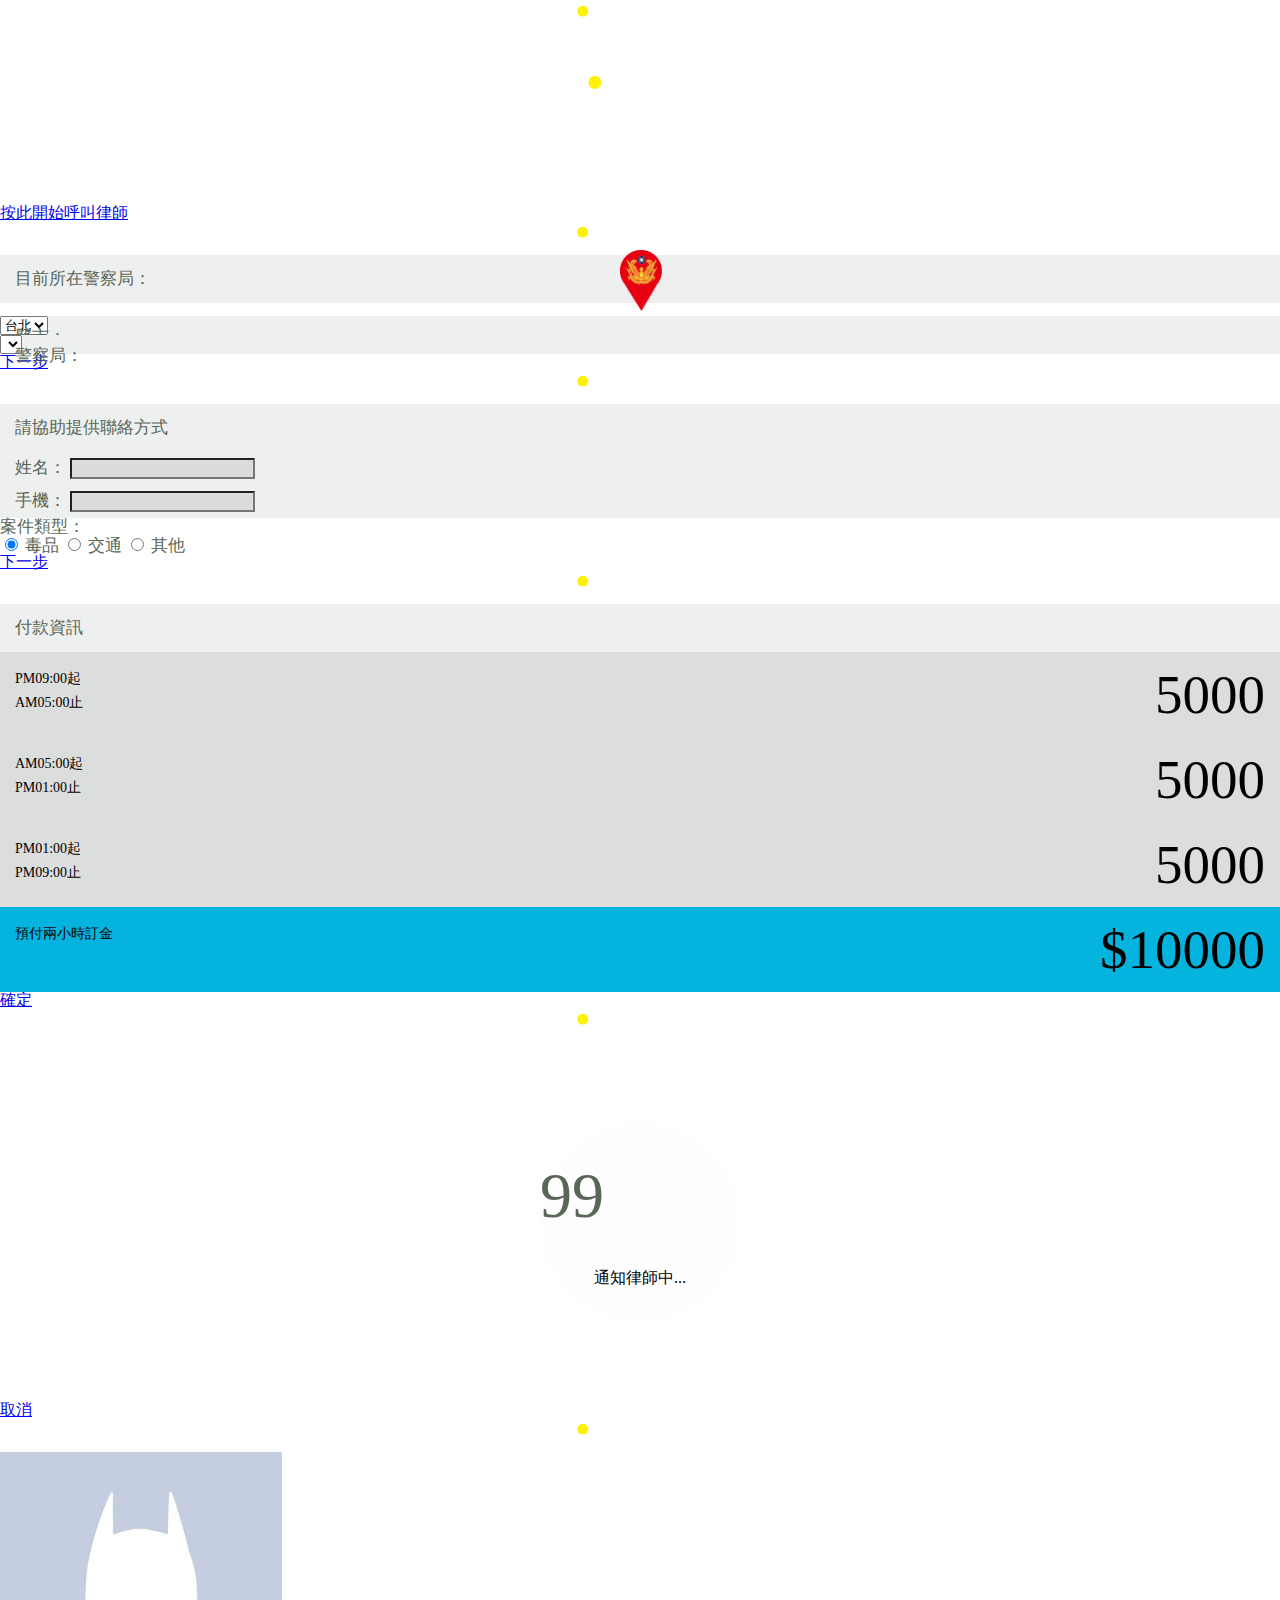
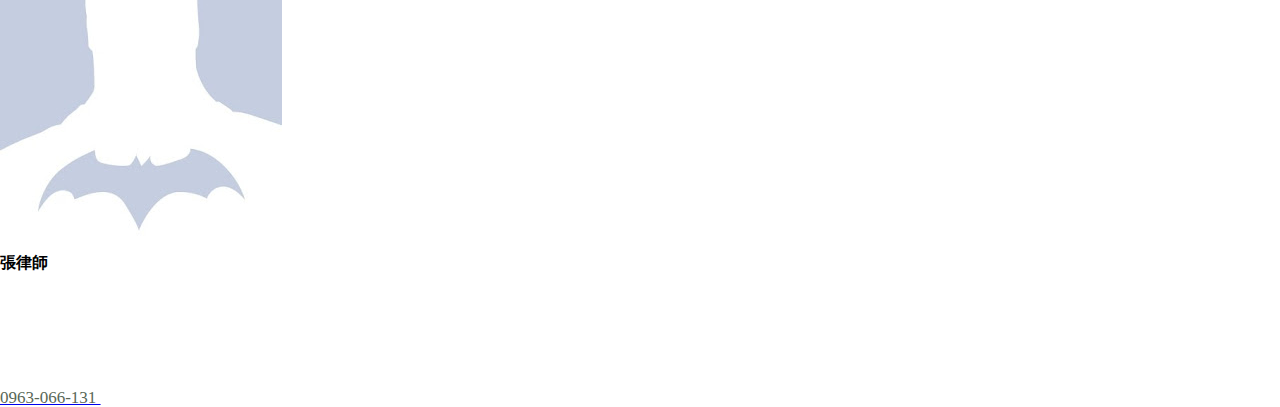
==== index.html @ c3892a0f "priceRange color" ====
<!DOCTYPE html>
<html>
  <head>
    <meta charset="utf-8">
    <meta name="viewport" content="initial-scale=1, maximum-scale=1, user-scalable=no, width=device-width">
    <title>呼叫律師</title>

    <!-- IF using Sass (run gulp sass first), then uncomment below and remove the CSS includes above
    <link href="css/ionic.app.css" rel="stylesheet">
    -->
    <link rel="stylesheet" href="https://code.jquery.com/mobile/1.4.5/jquery.mobile-1.4.5.min.css" />
    <!-- <link rel="stylesheet" href="./css/animate.css" /> -->
    <script src="https://code.jquery.com/jquery-1.11.1.min.js"></script>
    <script src="https://code.jquery.com/mobile/1.4.5/jquery.mobile-1.4.5.min.js"></script>

    <link href="css/style.css" rel="stylesheet">
    <script src="js/app.js"></script>
  </head>
  <body id="lawyer">

    <div data-role="page" id="enter">

      <div data-role="header" class="box--middle">
        <img class="logo-mini" src="./img/logo-mini.png">
      </div>

      <div role="main" class="ui-content">
        <img class="image" src="./img/logo.png" />
        <img class="image" src="./img/24hr.png" />

        <a href="#loaction" class="ui-btn ui-icon-arrow-r ui-btn-icon-right">
          按此開始呼叫律師
        </a>
      </div>

    </div>

    <div data-role="page" id="loaction">

      <div data-role="header" class="box--middle">
        <img class="logo-mini" src="./img/logo-mini.png">
      </div>

      <div role="main" class="ui-content">

        <h2 class="title">目前所在警察局：<span class=""></span></h2>

        <div class="map">
          <img class="map__image" id="map" src="">
          <img class="map__landmark" src="./img/landmark.png">
        </div>

        <div class="select">
          <legend>縣市：</legend>
          <select name="city" id="city">
            <option value="keelung">基隆</option>
            <option value="taipei" selected="selected">台北</option>
            <option value="taoyuan">桃園</option>
            <option value="hsinchu">新竹</option>
            <option value="miaoli">苗栗</option>
            <option value="taichung">台中</option>
            <option value="changhua">彰化</option>
            <option value="yunlin">雲林</option>
            <option value="chiayi">嘉義</option>
            <option value="tainan">台南</option>
            <option value="kaohsiung">高雄</option>
            <option value="pingtung">屏東</option>
            <option value="yilan">宜蘭</option>
            <option value="hualien">花蓮</option>
            <option value="taitung">台東</option>
            <option value="nantou">南投</option>
            <option value="penghu">澎湖</option>
          </select>
        </div>
        <div class="select">
          <legend>警察局：</legend>
          <select name="police" id="police"></select>
        </div>

        <a class="ui-btn ui-btn__inside ui-icon-arrow-r ui-btn-icon-right" href="#form">
          下一步
        </a>
      </div>

    </div>

    <div data-role="page" id="form">

      <div data-role="header" class="box--middle">
        <img class="logo-mini" src="./img/logo-mini.png">
      </div>

      <div role="main" class="ui-content">
        
        <h2 class="title">請協助提供聯絡方式</h2>

        <div class="ui-input">
          <label for="input-name">姓名：</label>
          <input type="text" name="input-name" id="input-name" value="">
        </div>

        <div class="ui-input">
          <label for="input-phone">手機：</label>
          <input type="number" name="input-phone" id="input-phone" value="">
        </div>
        
        <fieldset data-role="controlgroup">
          <legend>案件類型：</legend>
          <input type="radio" name="input-type-1" id="input-type-1" value="choice-1" checked="checked">
          <label for="input-type-1">毒品</label>
          <input type="radio" name="input-type-1" id="input-type-2" value="choice-2">
          <label for="input-type-2">交通</label>
          <input type="radio" name="input-type-1" id="input-type-3" value="choice-3">
          <label for="input-type-3">其他</label>
        </fieldset>

        <a class="ui-btn ui-btn__inside ui-icon-arrow-r ui-btn-icon-right" href="#pay">
          下一步
        </a>
      </div>

    </div>

    <div data-role="page" id="pay">

      <div data-role="header" class="box--middle">
        <img class="logo-mini" src="./img/logo-mini.png">
      </div>

      <div role="main" class="ui-content">
        <h2 class="title">付款資訊</h2>

        <div class="price priceRange">
          <span class="price__rule">PM09:00起</span>
          <span class="price__rule">AM05:00止</span>
          <span class="price__money">5000</span>
        </div>

        <div class="price priceRange">
          <span class="price__rule">AM05:00起</span>
          <span class="price__rule">PM01:00止</span>
          <span class="price__money">5000</span>
        </div>

        <div class="price priceRange">
          <span class="price__rule">PM01:00起</span>
          <span class="price__rule">PM09:00止</span>
          <span class="price__money">5000</span>
        </div>

        <div class="price price--star">
          <span class="price__rule">預付兩小時訂金</span>
          <span class="price__money">$10000</span>
        </div>

        <a class="ui-btn ui-icon-arrow-r ui-btn-icon-right" href="#asign">
          確定
        </a>
      </div>

    </div>

    <div data-role="page" id="asign">

      <div data-role="header" class="box--middle">
        <img class="logo-mini" src="./img/logo-mini.png">
      </div>

      <div role="main" class="ui-content">
        <div class="timer">
          <label class="timer__number">99</label>
          <p class="timer__tip">通知律師中...</p>
          <div class="halo"></div>
        </div>

        <a class="ui-btn ui-icon-arrow-l ui-btn-icon-left" href="#loaction">
          取消
        </a>
      </div>

    </div>

    <div data-role="page" id="contact">

      <div data-role="header" class="box--middle">
        <img class="logo-mini" src="./img/logo-mini.png">
      </div>

      <div role="main" class="ui-content">
        <div class="padding photo">
          <img src="./img/photo.jpg">
          <h2>張律師</h2>
        </div>

        <div class="padding">
          <a class="button-tel" href="tel:0963066131">
            <label class="number">
              0963-066-131
            </label>
            <img src="./img/tel.png">
          </a>
        </div>
      </div>

    </div>


  </body>
</html>
---- css/style.css ----
@import url(http://fonts.googleapis.com/css?family=Lato:700);

html, body, div, span, applet, object, iframe,
h1, h2, h3, h4, h5, h6, p, blockquote, pre,
a, abbr, acronym, address, big, cite, code,
del, dfn, em, font, img, ins, kbd, q, s, samp,
small, strike, strong, sub, sup, tt, var,
b, u, i, center,
dl, dt, dd, ol, ul, li,
fieldset, form, label, legend,
table, caption, tbody, tfoot, thead, tr, th, td {
    margin: 0;
    padding: 0;
    border: 0;
    outline: 0;
    font-size: 100%;
    vertical-align: baseline;
    background: transparent;
    line-height: 1;
}

/* body */
body.ui-mobile-viewport,
.ui-page.ui-page-theme-a {
  background: #BAD7F0;
	background-color: #BAD7F0;
	background-image: url('../img/background.png');
	background-size: 100%;
}

/* font */
#lawyer .title,
#lawyer label,
#lawyer legend{
  font-size: 17px;
  text-shadow: none;
  color: #596757;
}

/* page */
.ui-page-theme-a .ui-header {
  background: url('../img/header.png');
  background-size: 100%;
  text-align: center;
  border: none;
  height: 39px;
}

/* .ui-content */
.ui-content.ui-content {
  padding: 0;
}

/* box--middle */
.box--middle:after {
  content: "";
  display: inline-block;
  height: 100%;
  vertical-align: middle;
}

.box--middle {
  text-align: center;
  white-space: nowrap;
}

.box--middle > * {
  vertical-align: middle;
}

/* logo */
.logo-mini {
  max-height: 70%;
}

/* button */
#lawyer .ui-page-theme-a .ui-btn {
  background: rgba(255, 255, 255, 0.4);
  border: none;
  /*font-size: 20px;*/
  color: #fffffe;
  text-shadow: none;
}

#lawyer .ui-page-theme-a .ui-btn.ui-btn__inside {
  max-width: 90px;
  background: #DCDCDD;
  color: #221814;
  margin: 0 auto;
  margin-top: 12px;
}

#lawyer .ui-page-theme-a .ui-radio input {
  margin: -11px 0 0 4px;
}

/* input */
.ui-input {
  padding: 6px 15px;
  background: #EEEFEF;
}
.ui-input label {
  margin-bottom: -6px;
  color: #596757;
}
#lawyer .ui-input-text {
  border-radius: 0px;
}
#lawyer input {
  background: #DCDCDD;
  border-radius: 0px;
}
#lawyer .ui-controlgroup {
  background: #EEEFEF;
  border-radius: 0px;
  margin: 0;
  padding: 0 15px;
  padding-top: 12px;
  padding-bottom: 6px;
}
#lawyer .ui-controlgroup .ui-radio{
  background: #DCDCDD;
}
#lawyer#lawyer .ui-controlgroup label{
  color: #596757;
  font-weight: normal;
}

/* timer */
.timer {
  display: block;
  width: 200px;
  height: 200px;
  position: relative;
  margin: 80px auto;
  background: #FEFEFE;
  border-radius: 100%;
}

.timer .halo {
  background: trasparent;
  width: 140%;
  height: 140%;
  position: absolute;
  border-radius: 100%;
  top: -20%;
  left: -20%;
  opacity: 0.7;
  box-shadow: rgba(255, 255, 255, 0.6) -4px -5px 3px -3px;
  animation: rotate 1s infinite linear;
  -webkit-animation: rotate 1s infinite linear;
}

@-webkit-keyframes rotate {
  0%   {
    -webkit-transform-origin: center;
            transform-origin: center;
    -webkit-transform: rotate3d(0, 0, 1, 0deg);
            transform: rotate3d(0, 0, 1, 0deg);
  }
  100% {

    -webkit-transform-origin: center;
            transform-origin: center;
    -webkit-transform: rotate3d(0, 0, 1, 360deg);
            transform: rotate3d(0, 0, 1, 360deg);
  }
}

@keyframes rotate {
  0%   {
    -webkit-transform-origin: center;
            transform-origin: center;
    -webkit-transform: rotate3d(0, 0, 1, 0deg);
            transform: rotate3d(0, 0, 1, 0deg);
  }
  100% {

    -webkit-transform-origin: center;
            transform-origin: center;
    -webkit-transform: rotate3d(0, 0, 1, 360deg);
            transform: rotate3d(0, 0, 1, 360deg);
  }
}

#lawyer .timer .timer__number {
  text-align: center;
  font-size: 64px;
  line-height: 148px;
  vertical-align: middle;
  margin-bottom: 0px;
}

.timer .timer__tip {
  text-align: center;
  box-shadow: none;
}

/* map */
.map {
  width: 100%;
  position: relative;
  margin-bottom: -3px;
}

.map__image {
  width: 100%;
}

.map__landmark {
  position: absolute;
  top: 50%;
  left: 50%;
  width: 42px;
  margin-top: -61px;
  margin-left: -20px;
}

/* price */
.price {
  padding: 15px;
  background: rgba(220, 221, 221, 1);
  text-shadow: none;
  position: relative;
  min-height: 55px;
}

.price.price--star {
  background: rgba(5, 180, 222, 1);
}

.price .price__money {
  font-size: 55px;
  position: absolute;
  top: 15px;
  right: 15px;
}

.price .price__rule {
  font-size: 14px;
  line-height: 24px;
  display: block;
}

/* image */
.image {
  display: block;
  margin: 0 auto;
}

/* select */
.select {
  position: relative;
  background: #EEEFEF;
}
.select legend {
  position: absolute;
  line-height: 42px;
  padding-left: 15px;
}
#lawyer .select .ui-btn {
  background: none;
}
#lawyer .select .ui-select{
  margin: 0;
}
#lawyer .select .ui-select span{
  text-align: right;
  color: #596757;
  text-shadow: none;
}

/* title */
h2.title {
  line-height: 48px;
  background: #EEEFEF;
  color: #596757;
  padding-left: 15px;
  margin: 0;
  font-weight: normal;
}
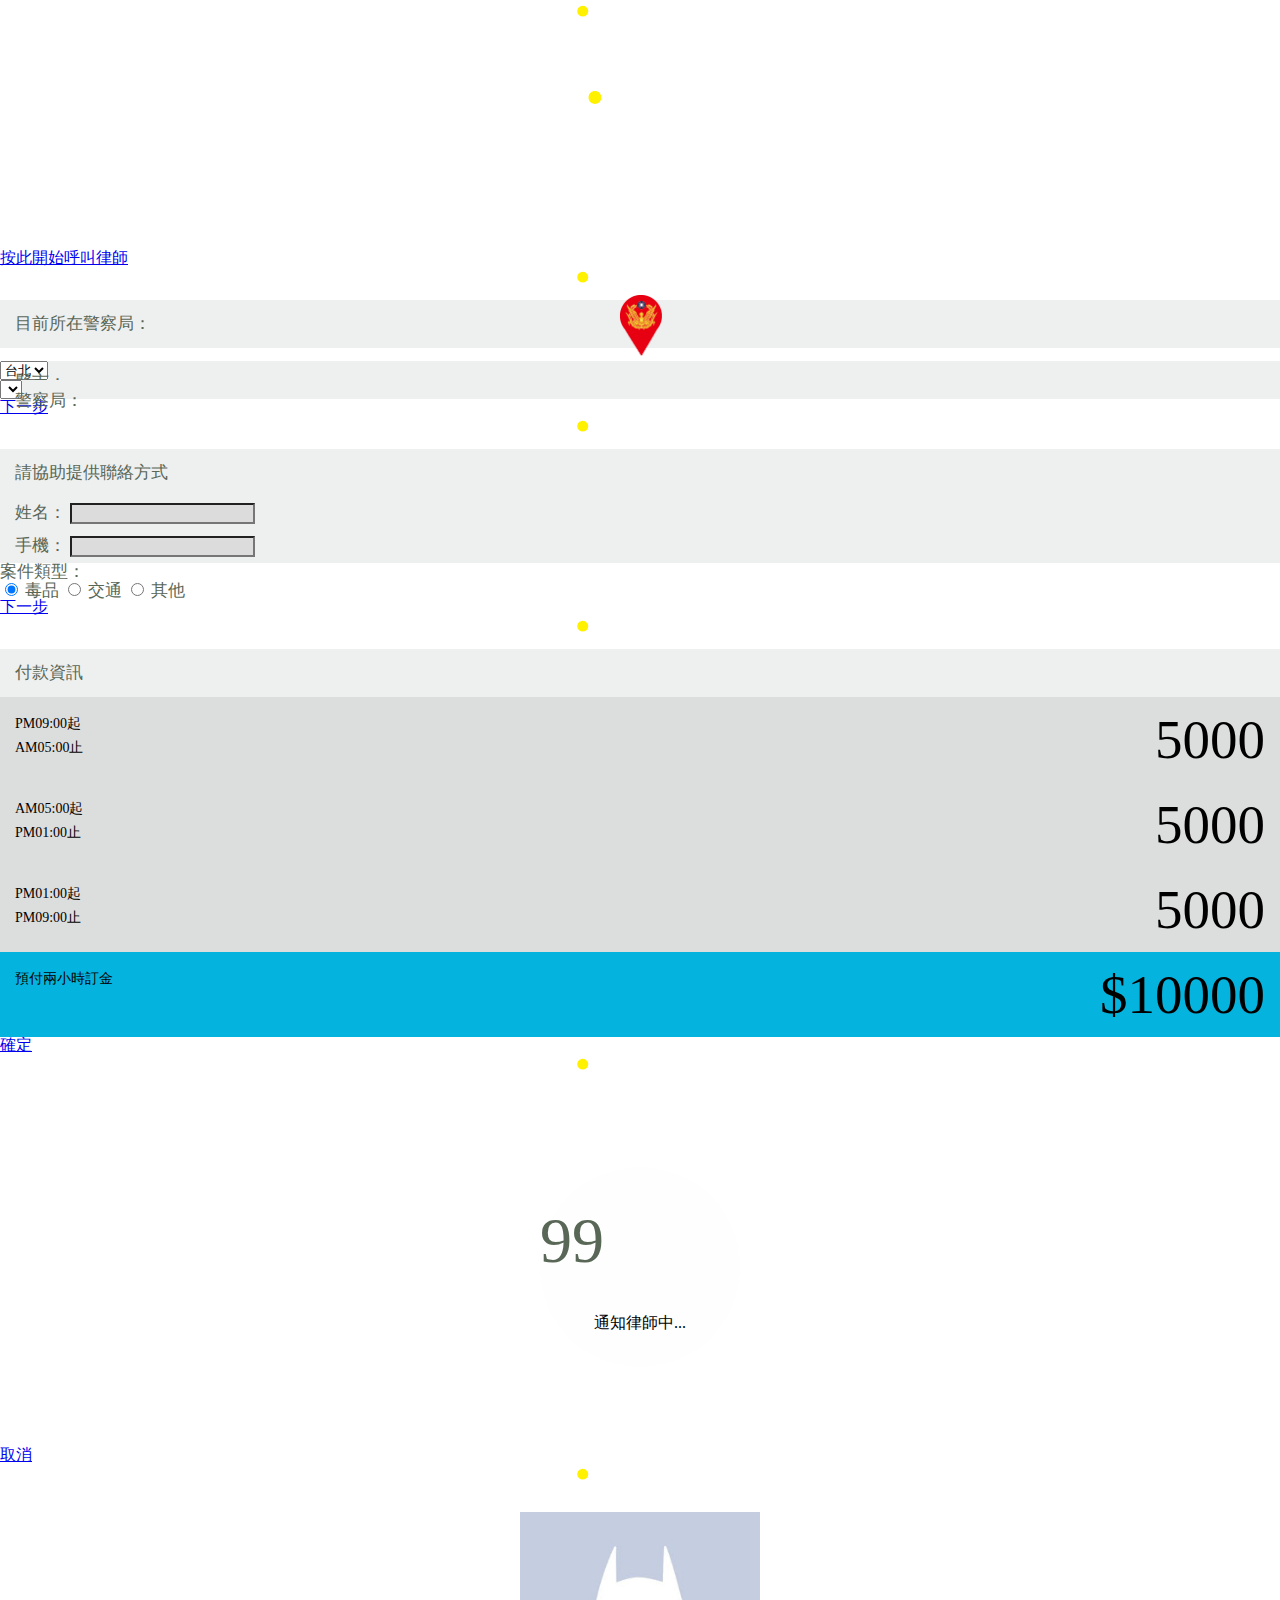
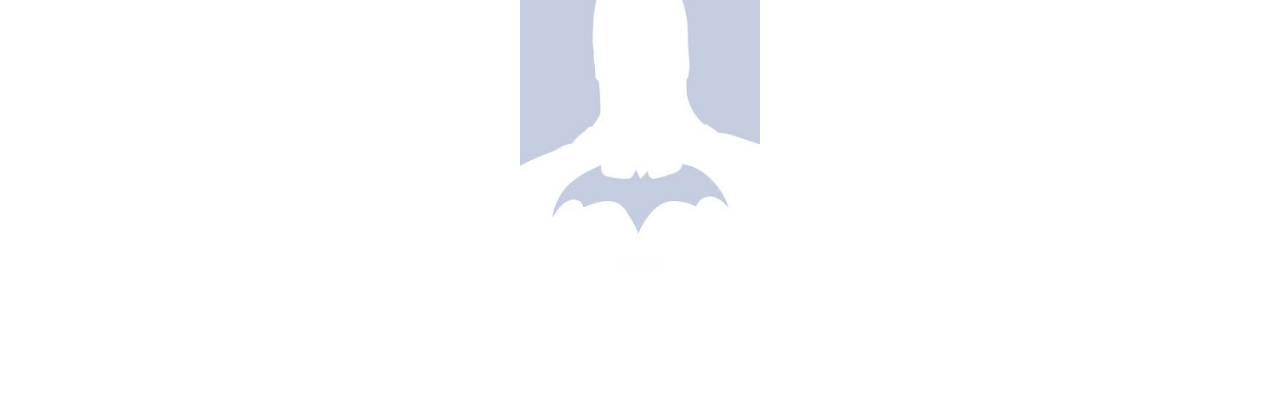
==== commit e7f022dd: "contact page" ====
--- a/index.html
+++ b/index.html
@@ -43,7 +43,7 @@
 
       <div role="main" class="ui-content">
 
-        <h2 class="title">目前所在警察局：<span class=""></span></h2>
+        <h2 class="title">目前所在警察局：<span id="target-police"></span></h2>
 
         <div class="map">
           <img class="map__image" id="map" src="">
@@ -168,7 +168,7 @@
 
       <div role="main" class="ui-content">
         <div class="timer">
-          <label class="timer__number">99</label>
+          <label class="timer__number" id="timer">99</label>
           <p class="timer__tip">通知律師中...</p>
           <div class="halo"></div>
         </div>
@@ -187,17 +187,17 @@
       </div>
 
       <div role="main" class="ui-content">
-        <div class="padding photo">
+        <div class="padding center photo">
           <img src="./img/photo.jpg">
           <h2>張律師</h2>
         </div>
 
-        <div class="padding">
-          <a class="button-tel" href="tel:0963066131">
-            <label class="number">
+        <div class="padding center">
+          <a class="tel" href="tel:0963066131">
+            <label class="tel__number">
               0963-066-131
             </label>
-            <img src="./img/tel.png">
+            <img src="./img/tel.png" class="tel__btn">
           </a>
         </div>
       </div>
--- a/css/style.css
+++ b/css/style.css
@@ -28,6 +28,11 @@
 	background-size: 100%;
 }
 
+.center {
+  text-align: center;
+  margin: 0 auto;
+}
+
 /* font */
 #lawyer .title,
 #lawyer label,
@@ -246,6 +251,8 @@
 .image {
   display: block;
   margin: 0 auto;
+  margin-top: 15px;
+  margin-bottom: 15px;
 }
 
 /* select */
@@ -278,4 +285,34 @@
   padding-left: 15px;
   margin: 0;
   font-weight: normal;
+}
+
+/* photo */
+.photo {
+  margin-top: 15px;
+  margin-bottom: 15px;
+}
+
+.photo h2{
+  color: #FEFEFE;
+  text-shadow: none;
+}
+
+.photo img{
+  width: 240px;
+}
+
+/* tel */
+.tel {
+  text-decoration: none;
+}
+
+#lawyer .tel__number {
+  font-size: 46px;
+  color: #FFFFFE;
+  text-decoration: none;
+}
+
+.tel__btn {
+  width: 120px;
 }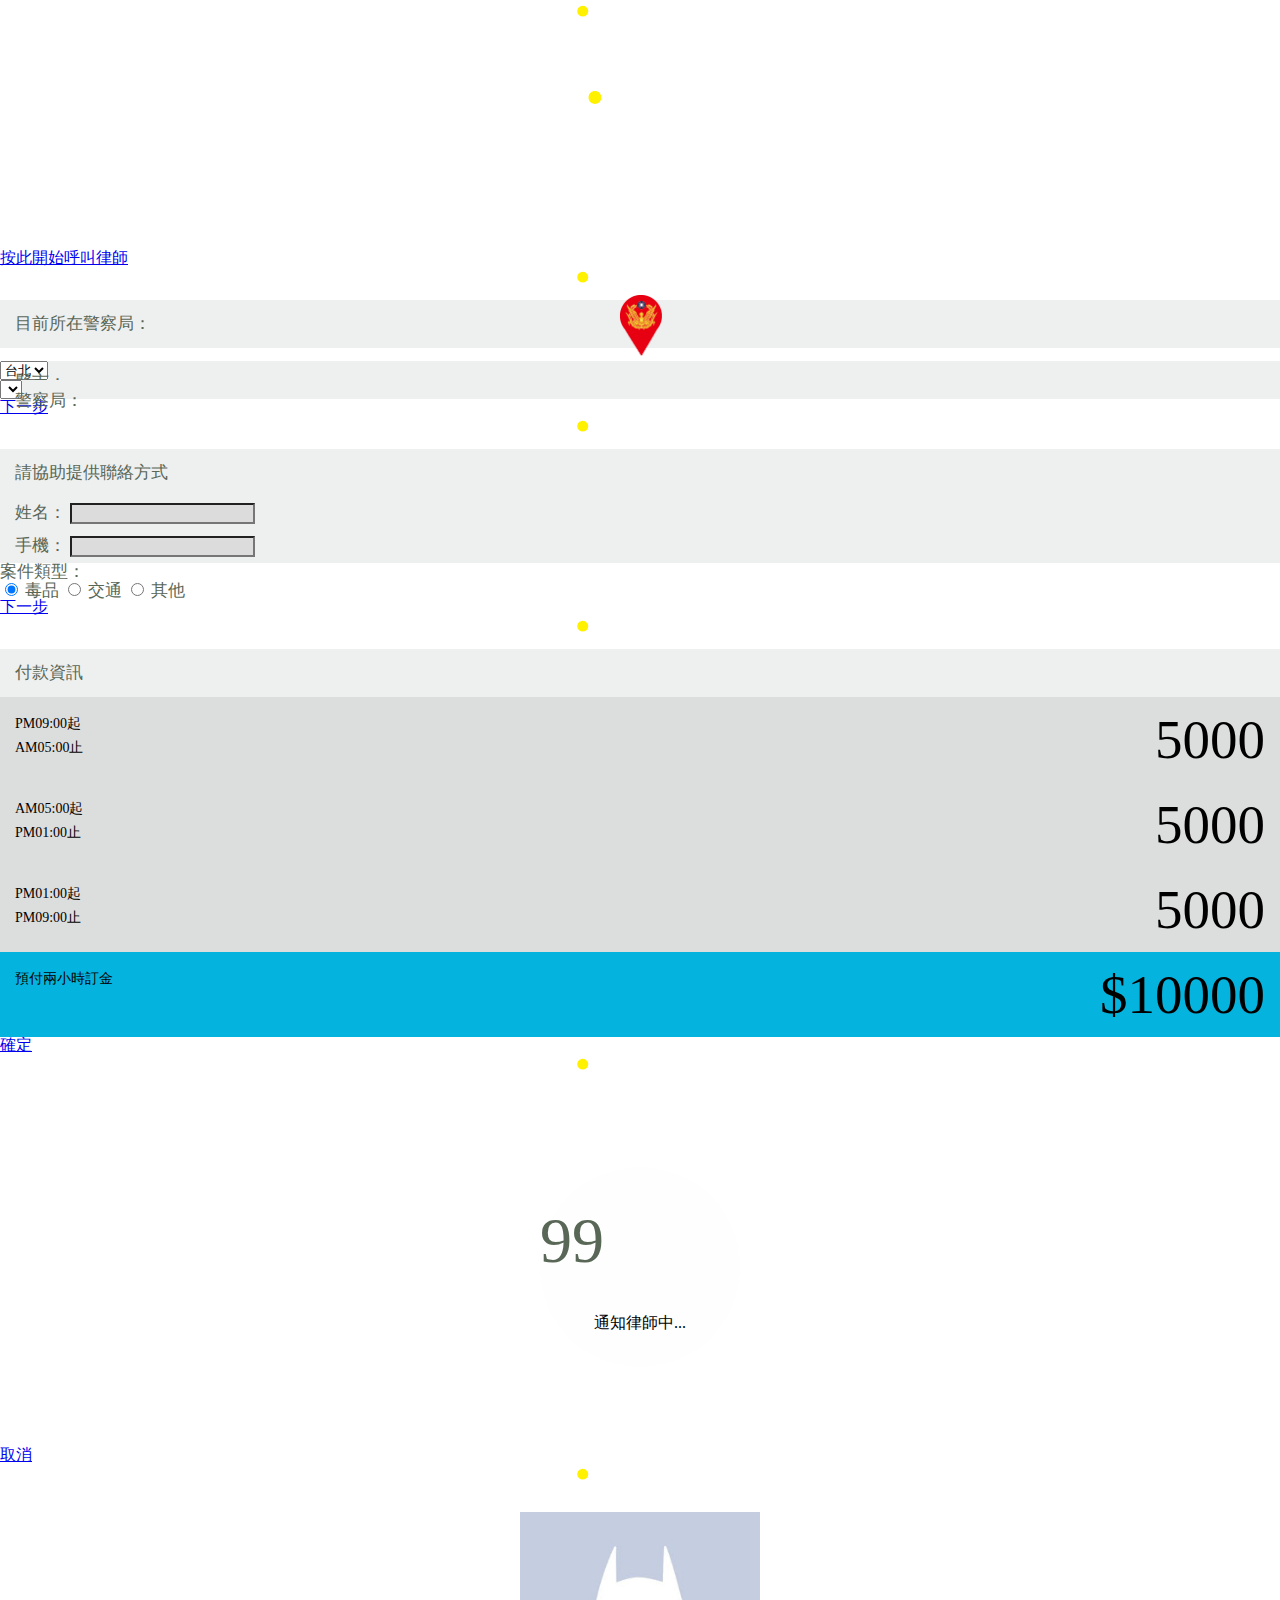
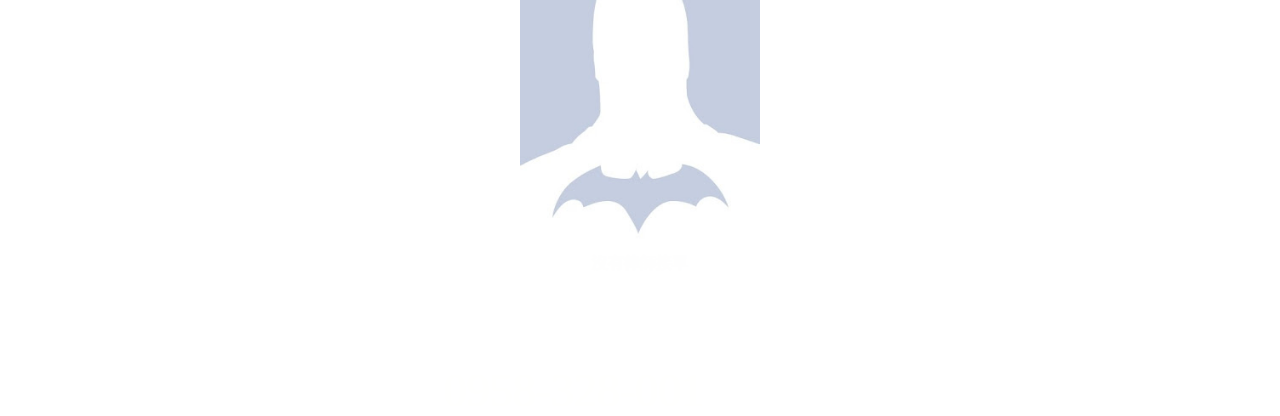
==== commit ba7ee697: "get lawyer" ====
--- a/index.html
+++ b/index.html
@@ -12,6 +12,7 @@
     <!-- <link rel="stylesheet" href="./css/animate.css" /> -->
     <script src="https://code.jquery.com/jquery-1.11.1.min.js"></script>
     <script src="https://code.jquery.com/mobile/1.4.5/jquery.mobile-1.4.5.min.js"></script>
+    <script src="https://www.parse.com/downloads/javascript/parse-1.3.5.min.js"></script>
 
     <link href="css/style.css" rel="stylesheet">
     <script src="js/app.js"></script>
@@ -74,7 +75,7 @@
         </div>
         <div class="select">
           <legend>警察局：</legend>
-          <select name="police" id="police"></select>
+          <select name="police" id="input-police"></select>
         </div>
 
         <a class="ui-btn ui-btn__inside ui-icon-arrow-r ui-btn-icon-right" href="#form">
@@ -189,13 +190,13 @@
       <div role="main" class="ui-content">
         <div class="padding center photo">
           <img src="./img/photo.jpg">
-          <h2>張律師</h2>
+          <h2 id="lawyer-name">沒有律師接單</h2>
         </div>
 
         <div class="padding center">
           <a class="tel" href="tel:0963066131">
-            <label class="tel__number">
-              0963-066-131
+            <label id="lawyer-tel" class="tel__number">
+              0958-328-001
             </label>
             <img src="./img/tel.png" class="tel__btn">
           </a>
--- a/css/style.css
+++ b/css/style.css
@@ -131,6 +131,30 @@
   font-weight: normal;
 }
 
+/* .ui-radio */
+.ui-radio input{
+  border: none;
+  background: #E9E9EA;
+}
+.ui-radio .ui-btn.ui-radio-off {
+  border-width: 0;
+}
+.ui-radio .ui-btn.ui-radio-on:after, 
+.ui-radio .ui-btn.ui-radio-off:after {
+  width: 12px;
+  height: 12px;
+  margin: -12px 2px 0 2px;
+}
+
+.ui-radio .ui-btn.ui-radio-off:after {
+  opacity: 1;
+  filter: Alpha(Opacity=1);
+  background-image: none;
+  background-color: #fff;
+  border-width: 5px;
+  border-style: solid; 
+}
+
 /* timer */
 .timer {
   display: block;
@@ -162,6 +186,7 @@
             transform-origin: center;
     -webkit-transform: rotate3d(0, 0, 1, 0deg);
             transform: rotate3d(0, 0, 1, 0deg);
+    -webkit-transform: rotate(0deg);
   }
   100% {
 
@@ -169,6 +194,7 @@
             transform-origin: center;
     -webkit-transform: rotate3d(0, 0, 1, 360deg);
             transform: rotate3d(0, 0, 1, 360deg);
+    -webkit-transform: rotate(360deg);
   }
 }
 
@@ -178,6 +204,7 @@
             transform-origin: center;
     -webkit-transform: rotate3d(0, 0, 1, 0deg);
             transform: rotate3d(0, 0, 1, 0deg);
+    -webkit-transform: rotate(0deg);
   }
   100% {
 
@@ -185,6 +212,7 @@
             transform-origin: center;
     -webkit-transform: rotate3d(0, 0, 1, 360deg);
             transform: rotate3d(0, 0, 1, 360deg);
+    -webkit-transform: rotate(360deg);
   }
 }
 
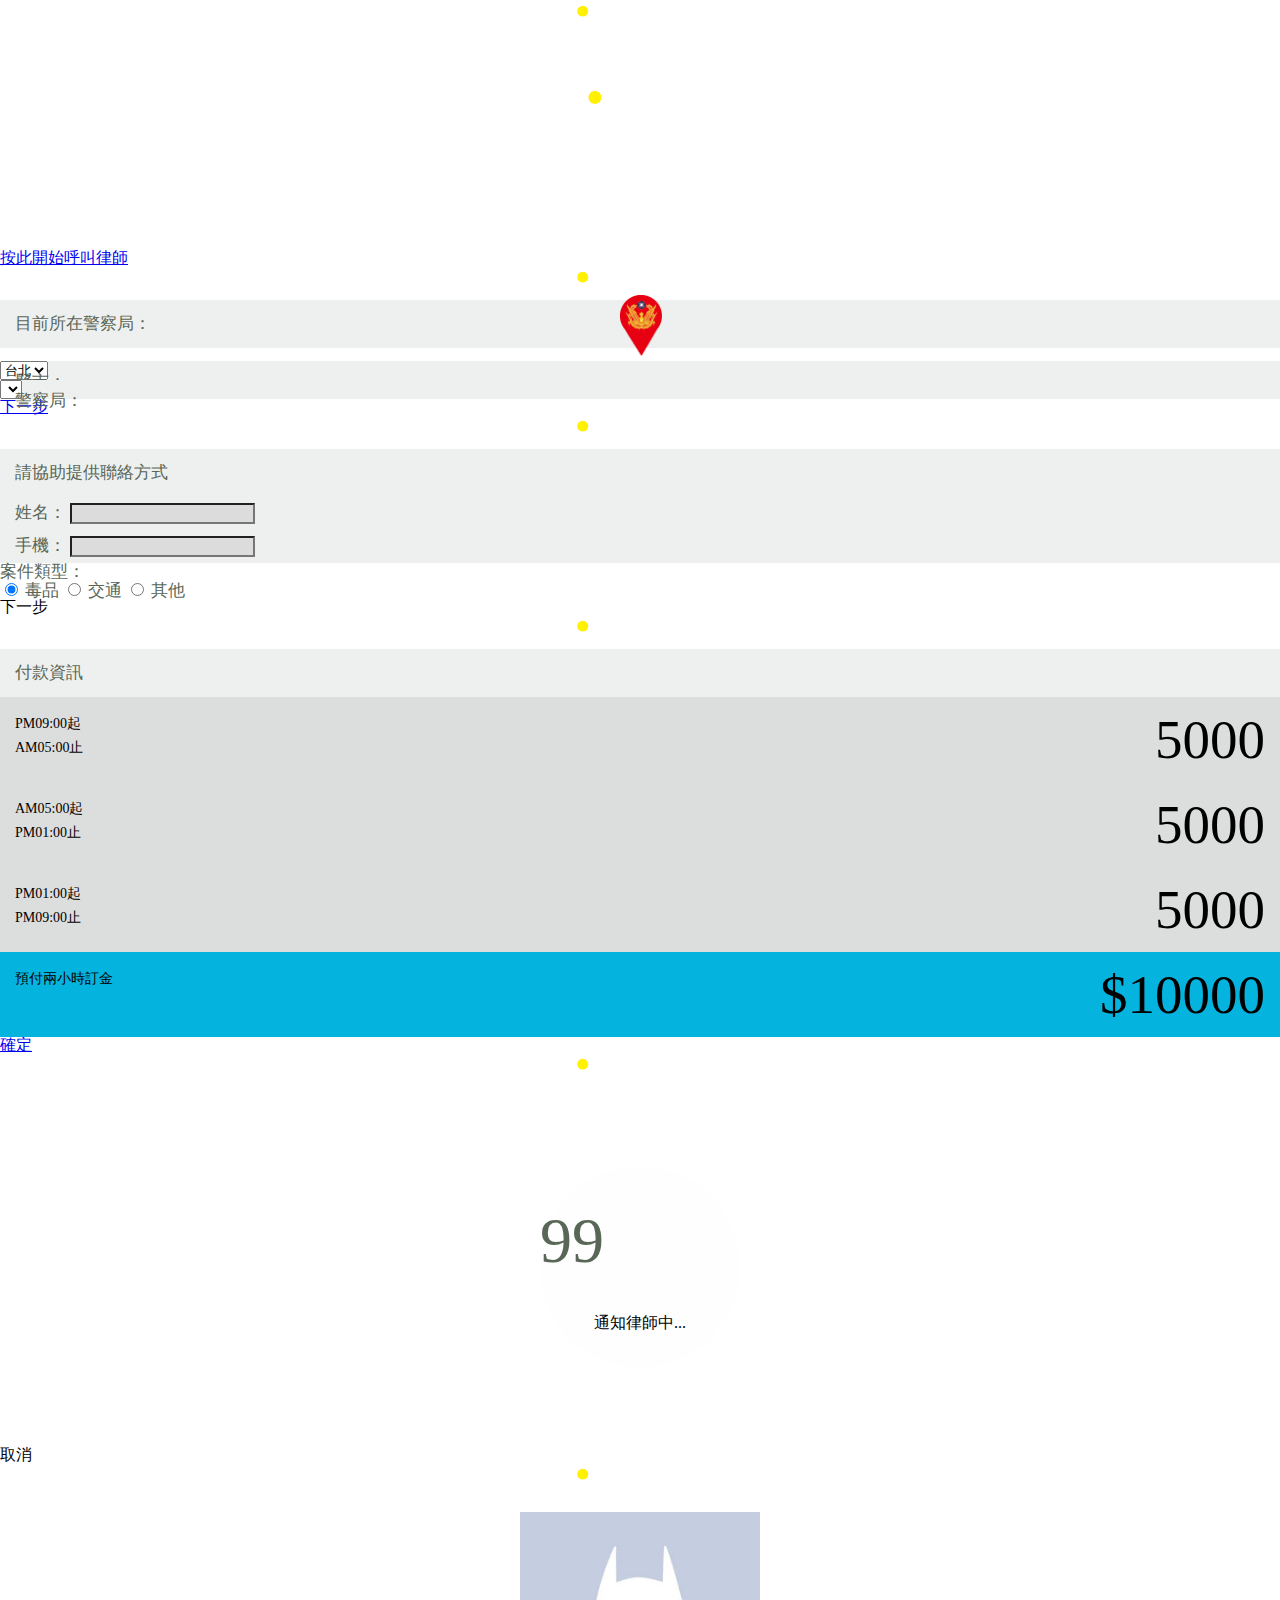
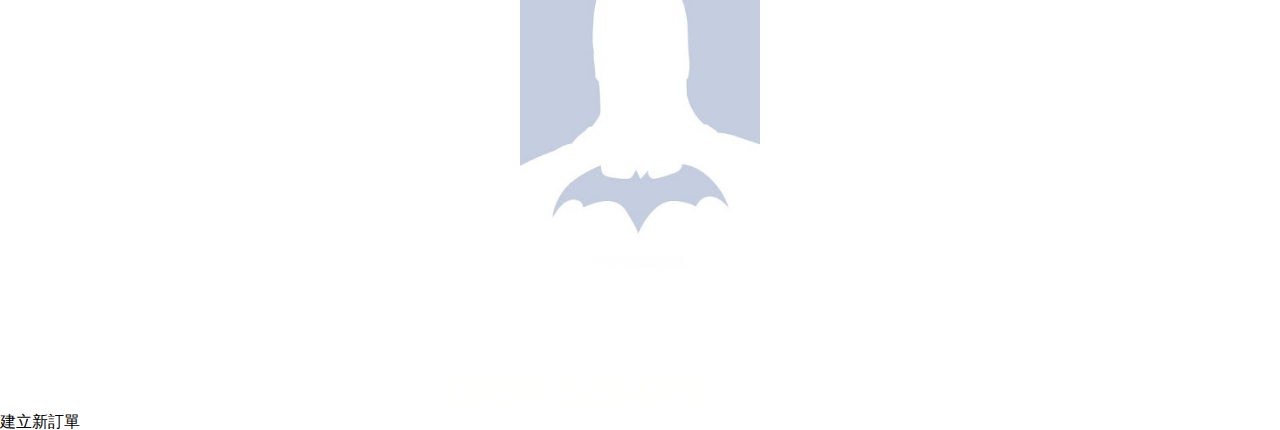
==== commit 5f77542a: "clear bower" ====
--- a/index.html
+++ b/index.html
@@ -12,7 +12,8 @@
     <!-- <link rel="stylesheet" href="./css/animate.css" /> -->
     <script src="https://code.jquery.com/jquery-1.11.1.min.js"></script>
     <script src="https://code.jquery.com/mobile/1.4.5/jquery.mobile-1.4.5.min.js"></script>
-    <script src="https://www.parse.com/downloads/javascript/parse-1.3.5.min.js"></script>
+    <script src="./bower_components/jQuery-Storage-API/jquery.storageapi.min.js"></script>
+    <script src="https://www.parsecdn.com/js/parse-1.4.2.min.js"></script>
 
     <link href="css/style.css" rel="stylesheet">
     <script src="js/app.js"></script>
@@ -115,7 +116,7 @@
           <label for="input-type-3">其他</label>
         </fieldset>
 
-        <a class="ui-btn ui-btn__inside ui-icon-arrow-r ui-btn-icon-right" href="#pay">
+        <a class="ui-btn ui-btn__inside ui-icon-arrow-r ui-btn-icon-right" id="go-to-pay">
           下一步
         </a>
       </div>
@@ -174,7 +175,7 @@
           <div class="halo"></div>
         </div>
 
-        <a class="ui-btn ui-icon-arrow-l ui-btn-icon-left" href="#loaction">
+        <a class="ui-btn ui-icon-arrow-l ui-btn-icon-left" id="go-to-cancel">
           取消
         </a>
       </div>
@@ -189,20 +190,22 @@
 
       <div role="main" class="ui-content">
         <div class="padding center photo">
-          <img src="./img/photo.jpg">
+          <img id="lawyer-photo" src="./img/photo.jpg">
           <h2 id="lawyer-name">沒有律師接單</h2>
         </div>
 
         <div class="padding center">
-          <a class="tel" href="tel:0963066131">
-            <label id="lawyer-tel" class="tel__number">
-              0958-328-001
-            </label>
+          <a class="tel" id="lawyer-tel" href="tel:0958328001">
+            <label class="tel__number">0958-328-001</label>
             <img src="./img/tel.png" class="tel__btn">
           </a>
         </div>
       </div>
 
+      <a class="ui-btn ui-icon-arrow-r ui-btn-icon-right" id="go-to-new">
+        建立新訂單
+      </a>
+
     </div>
 
 
